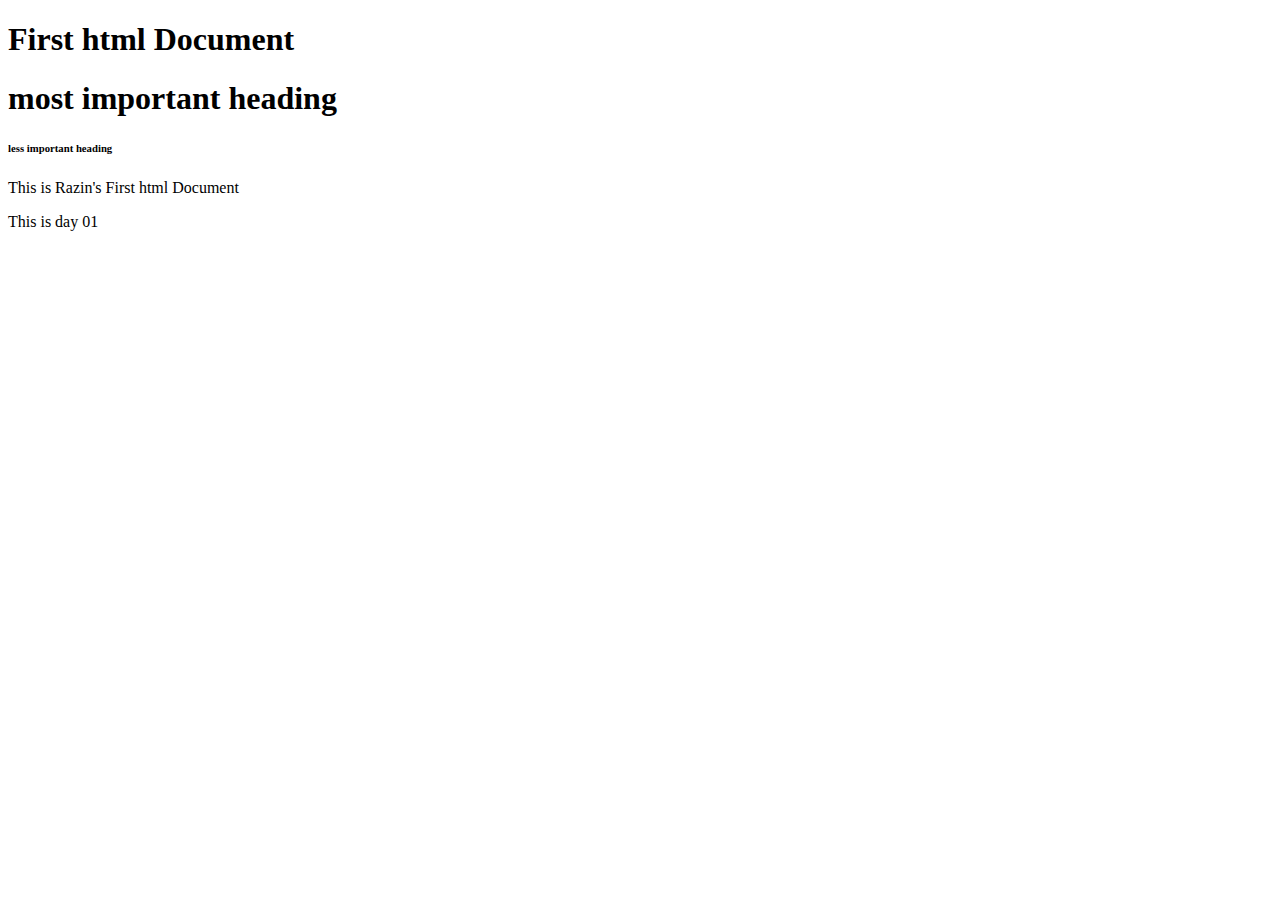
==== index.html @ f894a50e "Update index.html" ====
<!DOCTYPE html>
  <html>
    <head>
      <title>1st html Document</title>
      </head>
      <body>
        <h1>First html Document</h1>
         <h1>most important heading</h1>
  <h6>less important heading</h6>
        <p>This is Razin's First html Document</p>
        <p>This is day 01</p>
        </body>
    </html>
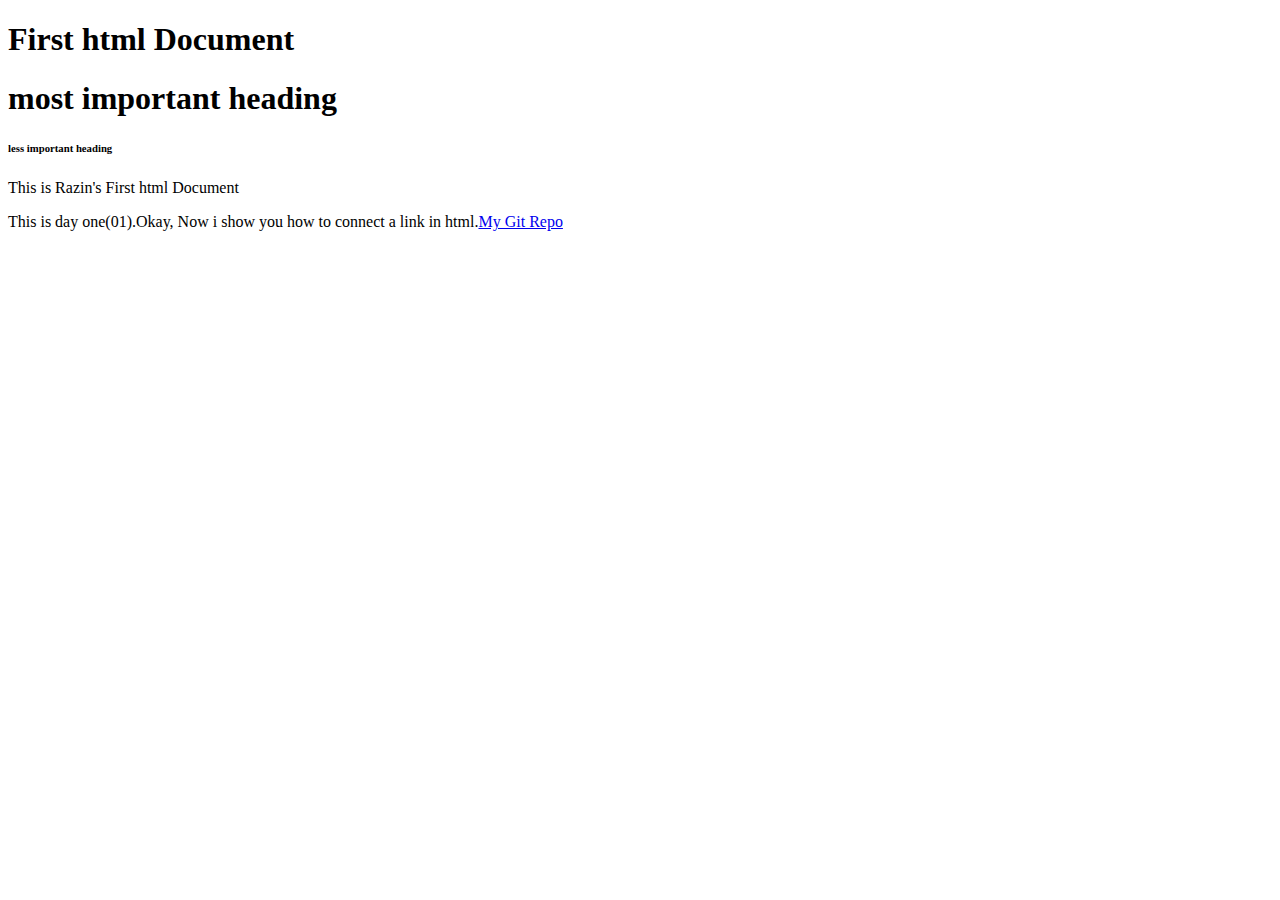
==== commit a48597f1: "Update index.html" ====
--- a/index.html
+++ b/index.html
@@ -8,6 +8,6 @@
          <h1>most important heading</h1>
   <h6>less important heading</h6>
         <p>This is Razin's First html Document</p>
-        <p>This is day 01</p>
+          <p>This is day one(01).Okay, Now i show you how to connect a link in html.<a href="https://a-z-prog.github.io/Razin/">My Git Repo</a></p>
         </body>
     </html>
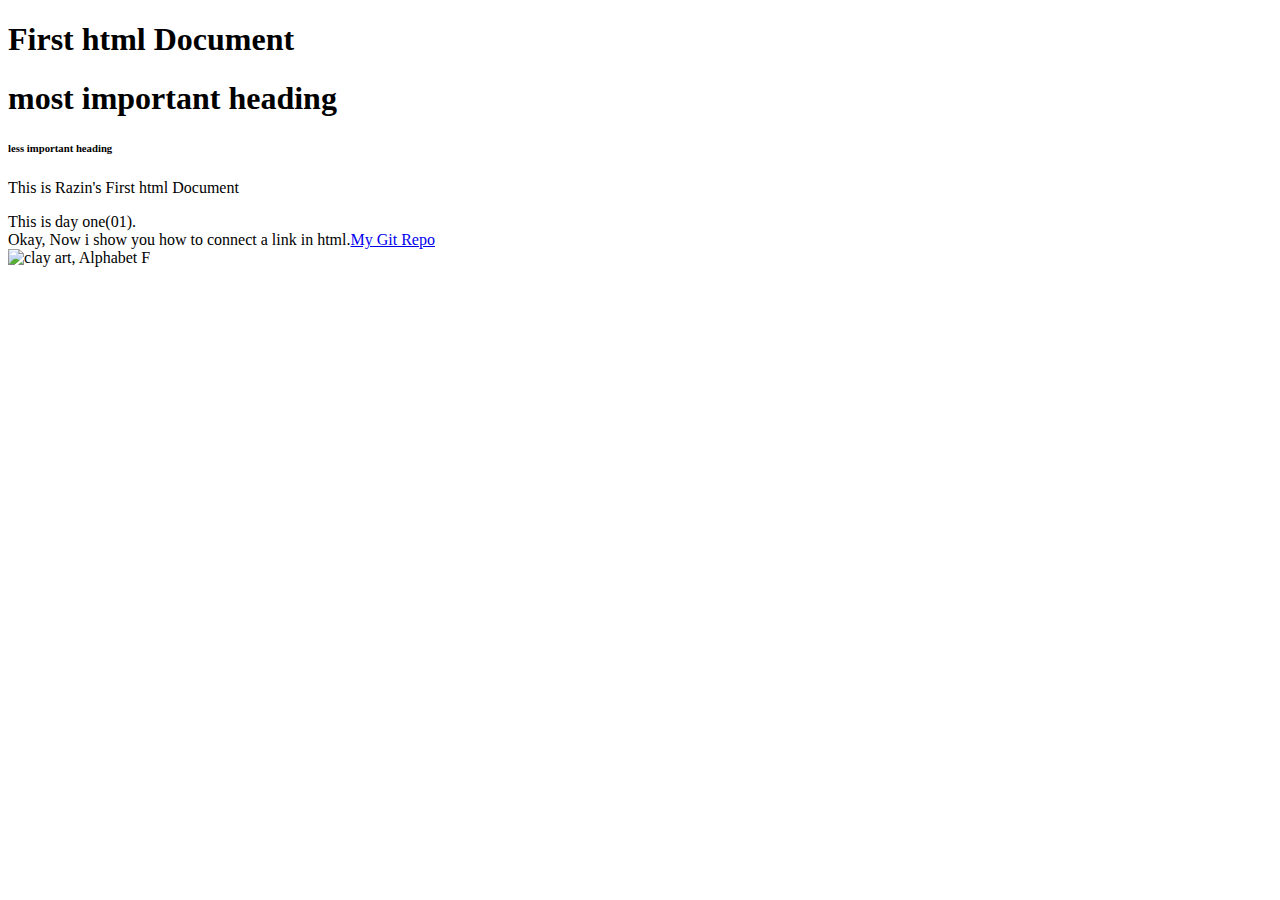
==== commit 61508e59: "Update index.html" ====
--- a/index.html
+++ b/index.html
@@ -8,6 +8,8 @@
          <h1>most important heading</h1>
   <h6>less important heading</h6>
         <p>This is Razin's First html Document</p>
-          <p>This is day one(01).Okay, Now i show you how to connect a link in html.<a href="https://a-z-prog.github.io/Razin/">My Git Repo</a></p>
+          <p>This is day one(01).<br>
+            Okay, Now i show you how to connect a link in html.<a href="https://a-z-prog.github.io/Razin/">My Git Repo</a><br> <img src"img_20240921_153030.jpg" alt="clay art, Alphabet F" width="100" hight="300"> 
+  </p>
         </body>
     </html>
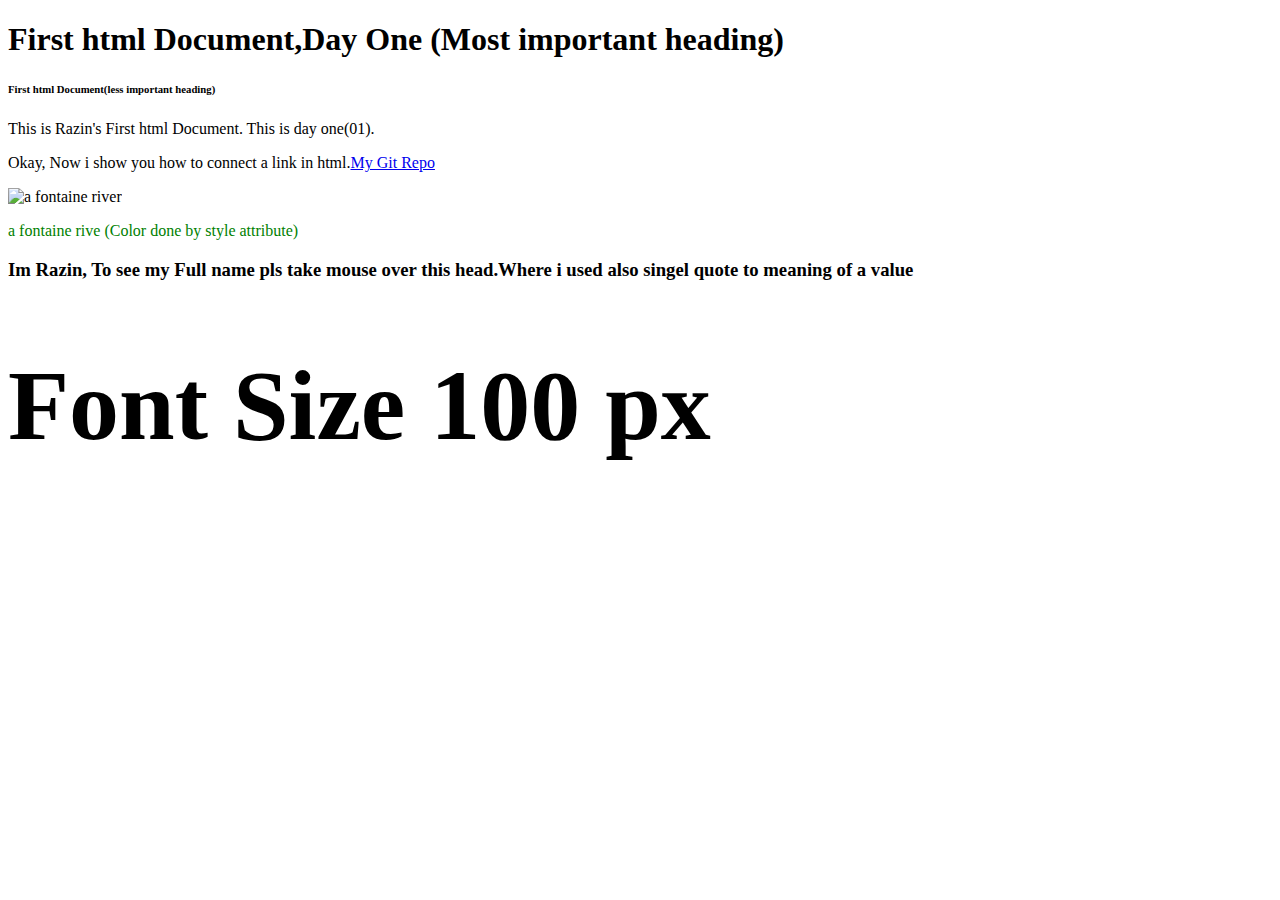
==== commit 52f4282c: "Update index.html" ====
--- a/index.html
+++ b/index.html
@@ -1,15 +1,17 @@
-<!DOCTYPE html>
-  <html>
-    <head>
-      <title>1st html Document</title>
-      </head>
-      <body>
-        <h1>First html Document</h1>
-         <h1>most important heading</h1>
-  <h6>less important heading</h6>
-        <p>This is Razin's First html Document</p>
-          <p>This is day one(01).<br>
-            Okay, Now i show you how to connect a link in html.<a href="https://a-z-prog.github.io/Razin/">My Git Repo</a><br> <img src"img_20240921_153030.jpg" alt="clay art, Alphabet F" width="100" hight="300"> 
-  </p>
-        </body>
-    </html>
+<!doctype html>
+<html lang="en-ud"> 
+ <head> 
+  <title>First html Document</title> 
+ </head> 
+ <body> 
+  <h1>First html Document,Day One (Most important heading)</h1> 
+  <h6>First html Document(less important heading)</h6> 
+  <p>This is Razin's First html Document. This is day one(01).</p> 
+  <p>Okay, Now i show you how to connect a link in html.<a href="https://a-z-prog.github.io/Razin/">My Git Repo</a> </p> 
+  <img src="https://images.unsplash.com/photo-1437482078695-73f5ca6c96e2?fm=jpg&amp;q=60&amp;w=3000&amp;ixlib=rb-4.0.3&amp;ixid=M3wxMjA3fDB8MHxzZWFyY2h8Mnx8cml2ZXJ8ZW58MHx8MHx8fDA%3D" alt="a fontaine river" width="500&quot;" length="700&quot;"> 
+  <p></p> 
+  <p style="color:green;"> a fontaine rive (Color done by style attribute) </p> 
+  <h3 title="I'm Mahmudul'Mahmud' Hasan Razin"> Im Razin, To see my Full name pls take mouse over this head.Where i used also singel quote to meaning of a value</h3> 
+  <h1 style="font-size:100px;"> Font Size 100 px </h1> 
+ </body>
+</html>
